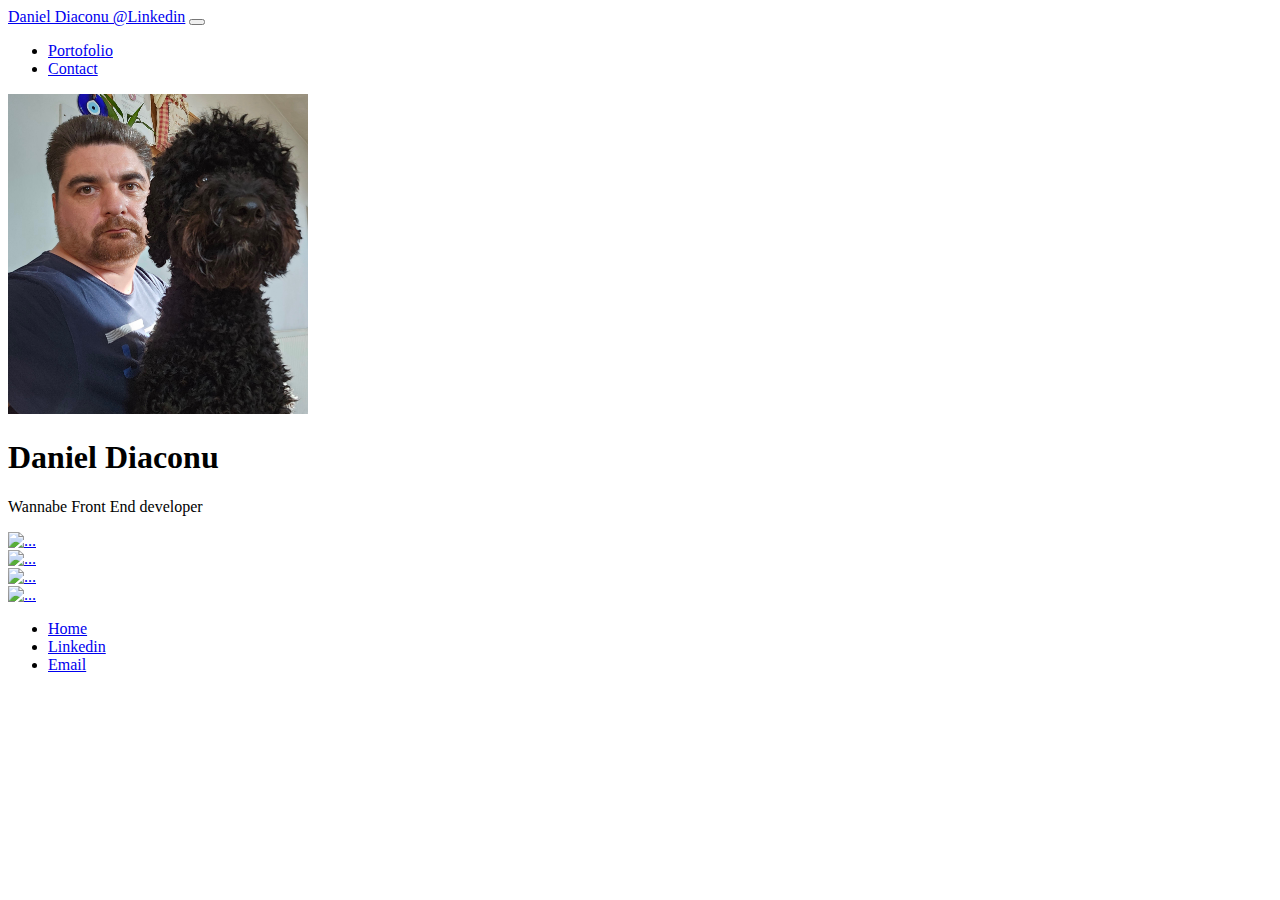
==== Chalenge_W3.html @ ab1facdd "First structure in place with placeholder photos" ====
<!DOCTYPE html>
<html lang="en-gb">

<head>
  <!-- Required meta tags -->
  <meta charset="utf-8">
  <meta name="viewport" content="width=device-width, initial-scale=1, shrink-to-fit=no">

  <!-- Bootstrap CSS -->
  <link href="https://cdn.jsdelivr.net/npm/bootstrap@5.3.0-alpha3/dist/css/bootstrap.min.css" rel="stylesheet" integrity="sha384-KK94CHFLLe+nY2dmCWGMq91rCGa5gtU4mk92HdvYe+M/SXH301p5ILy+dN9+nJOZ" crossorigin="anonymous">
  <link href="https://fonts.googleapis.com/css?family=Anton|Jura&display=swap" rel="stylesheet">
  <link href="../TEST2/CSS/style.css" rel="stylesheet">

  <title>Daniel Diaconu Portofolio</title>

</head>

    <body>
<!-- Navigation -->
        <nav class="navbar navbar-expand-lg rounded-3 bg-body-tertiary ">
            <div class="container-fluid">
              <a class="navbar-brand" href="https://www.linkedin.com/in/danieldiaconu/">Daniel Diaconu @Linkedin</a>
              <button class="navbar-toggler" type="button" data-bs-toggle="collapse" data-bs-target="#navbarTogglerDemo02" aria-controls="navbarTogglerDemo02" aria-expanded="false" aria-label="Toggle navigation">
                <span class="navbar-toggler-icon"></span>
              </button>
              <div class="collapse navbar-collapse" id="navbarTogglerDemo02">
                <ul class="navbar-nav me-auto mb-2 mb-lg-0">
                  <li class="nav-item">
                    <a class="nav-link active" aria-current="page" href="#Portofolio">Portofolio</a>
                  </li>
                  <li class="nav-item">
                    <a class="nav-link active" aria-current="page" href="#Contact">Contact</a>
                  </li>
                </ul>
                </form>
              </div>
            </div>
          </nav>
<!-- End Navigation -->

<!-- Jumbotron -->
          <div class="p-5 mb-4 bg-custom rounded-3">
    <div class="container-fluid py-5 jumboCopy d-flex align-items-center">
        <img src="Images/Dodo_storm.jpg" width="300" height="320" alt="Daniel Diaconu's Photo" class="me-3">
        <div class="ms-3">
            <h1 class="display-5 fw-bold">Daniel Diaconu</h1>
            <p class="col-md-12 fs-4">Wannabe Front End developer</p>
        </div>
    </div>
</div>
<!-- End jumbotron -->

<!-- Cards --> 
<a name="Portofolio"></a>

    <div class="container-fluid">
        <div class="row">


<!-- Card 1 -->
<div class="col-sm-6">
    <div class="card">
        <div class="card-body">
            <a href="your_link_here"> <!-- Replace 'your_link_here' with your desired URL -->
                <img src="../TEST2/Images/02-portfolio-1.jpg" class="card-img-top" alt="...">
            </a>
        </div>
    </div>
</div>
<!-- End card 1 -->

<!-- Card 2 -->
<div class="col-sm-6">
    <div class="card">
        <div class="card-body">
            <a href="your_link_here"> <!-- Replace 'your_link_here' with your desired URL -->
                <img src="../TEST2/Images/02-portfolio-1.jpg" class="card-img-top" alt="...">
            </a>
        </div>
    </div>
</div>
<!-- End card 2 -->

<!-- Card 3 -->
<div class="row mt-4"></div>

<div class="col-sm-6">
    <div class="card">
        <div class="card-body">
            <a href="your_link_here"> <!-- Replace 'your_link_here' with your desired URL -->
                <img src="../TEST2/Images/02-portfolio-1.jpg" class="card-img-top" alt="...">
            </a>
        </div>
    </div>
</div>
<!-- End card 3 -->

<!-- Card 4 -->
<div class="col-sm-6">
    <div class="card">
        <div class="card-body">
            <a href="your_link_here"> <!-- Replace 'your_link_here' with your desired URL -->
                <img src="../TEST2/Images/02-portfolio-1.jpg" class="card-img-top" alt="...">
            </a>
        </div>
    </div>
</div>
<!-- End card 4 -->

<!-- Footer -->
<footer>
    <a name="Contact"></a>
    <div class="container-fluid">
    <ul class="nav nav-underline">
        <li class="nav-item">
          <a class="nav-link active" aria-current="page" href="#">Home</a>
        </li>
        <li class="nav-item">
          <a class="nav-link" href="https://www.linkedin.com/in/danieldiaconu/">Linkedin</a>
        </li>
        <li class="nav-item">
          <a class="nav-link" href="mailto:daniel.diaconu1283@gmail.com">Email</a>
        </li>
      </ul>
  </footer>
  
    </body>
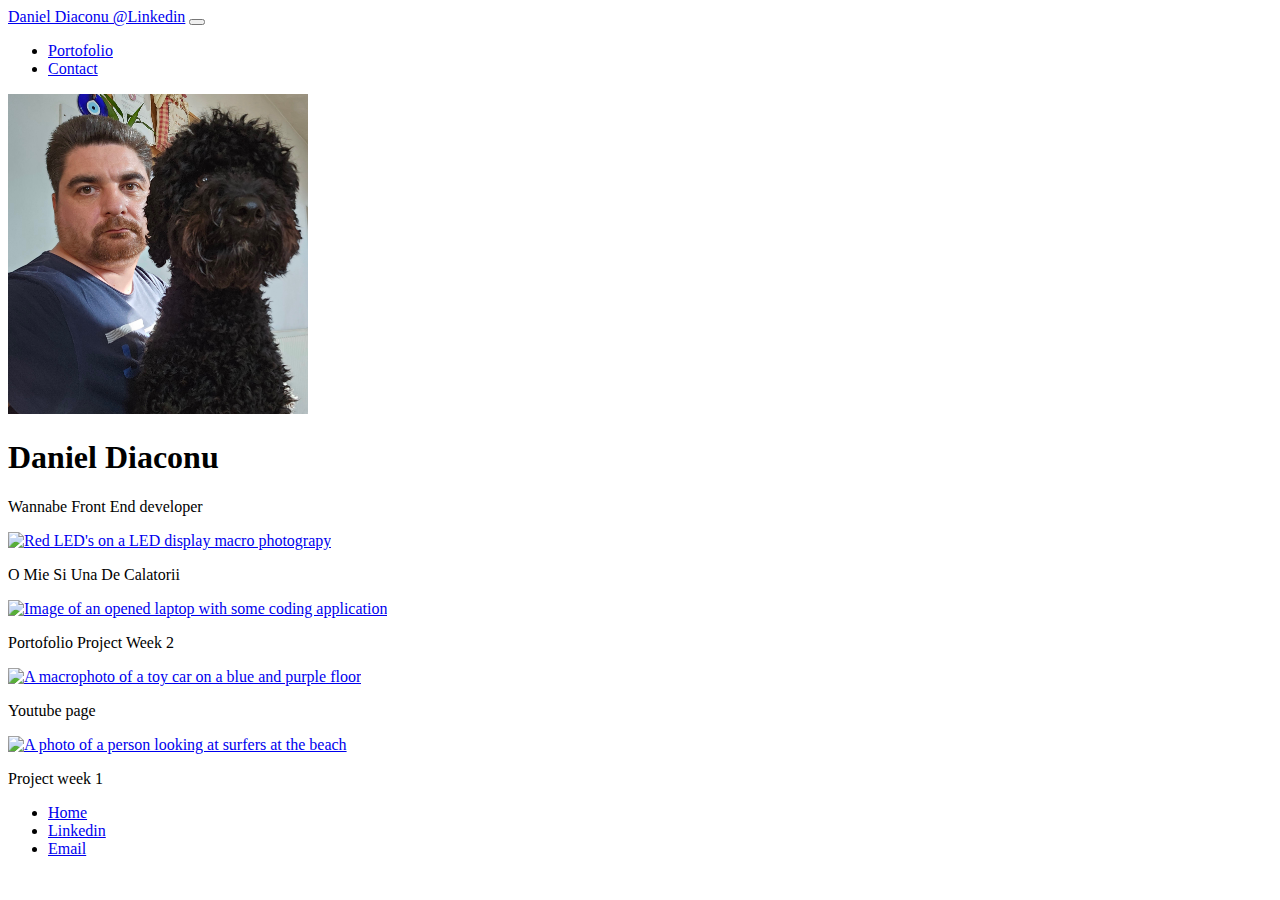
==== commit 1b714b1c: "Updated links, style and photos" ====
--- a/Chalenge_W3.html
+++ b/Chalenge_W3.html
@@ -60,10 +60,11 @@
 <!-- Card 1 -->
 <div class="col-sm-6">
     <div class="card">
-        <div class="card-body">
-            <a href="your_link_here"> <!-- Replace 'your_link_here' with your desired URL -->
-                <img src="../TEST2/Images/02-portfolio-1.jpg" class="card-img-top" alt="...">
-            </a>
+        <div class="card-body card1">
+            <a href="https://www.omiesiunadecalatorii.world/"> 
+                <img src="../TEST2/Images/02-portfolio-1.jpg" class="card-img-top" alt="Red LED's on a LED display macro photograpy">
+			</a>
+			<p class="text-overlay">O Mie Si Una De Calatorii</p>
         </div>
     </div>
 </div>
@@ -72,10 +73,11 @@
 <!-- Card 2 -->
 <div class="col-sm-6">
     <div class="card">
-        <div class="card-body">
-            <a href="your_link_here"> <!-- Replace 'your_link_here' with your desired URL -->
-                <img src="../TEST2/Images/02-portfolio-1.jpg" class="card-img-top" alt="...">
+        <div class="card-body card2">
+            <a href="https://dodoid.github.io/Week-2-chalenge/"> 
+                <img src="../TEST2/Images/02-portfolio-2.jpg" class="card-img-top" alt="Image of an opened laptop with some coding application">
             </a>
+			<p class="text-overlay">Portofolio Project Week 2</p>
         </div>
     </div>
 </div>
@@ -86,10 +88,11 @@
 
 <div class="col-sm-6">
     <div class="card">
-        <div class="card-body">
-            <a href="your_link_here"> <!-- Replace 'your_link_here' with your desired URL -->
-                <img src="../TEST2/Images/02-portfolio-1.jpg" class="card-img-top" alt="...">
+        <div class="card-body card 3">
+            <a href="https://www.youtube.com/@omiesiunadecalatorii"> 
+                <img src="../TEST2/Images/02-portfolio-3.jpg" class="card-img-top" alt="A macrophoto of a toy car on a blue and purple floor">
             </a>
+			<p class="text-overlay">Youtube page</p>
         </div>
     </div>
 </div>
@@ -98,10 +101,11 @@
 <!-- Card 4 -->
 <div class="col-sm-6">
     <div class="card">
-        <div class="card-body">
-            <a href="your_link_here"> <!-- Replace 'your_link_here' with your desired URL -->
-                <img src="../TEST2/Images/02-portfolio-1.jpg" class="card-img-top" alt="...">
+        <div class="card-body card 4">
+            <a href="https://dodoid.github.io/Week-1-Chalenge/"> 
+                <img src="../TEST2/Images/02-portfolio-4.jpg" class="card-img-top" alt="A photo of a person looking at surfers at the beach">
             </a>
+			<p class="text-overlay">Project week 1</p>
         </div>
     </div>
 </div>
@@ -120,9 +124,10 @@
         </li>
         <li class="nav-item">
           <a class="nav-link" href="mailto:daniel.diaconu1283@gmail.com">Email</a>
+			
         </li>
       </ul>
   </footer>
-  
-    </body>
+	
+ </body>
 
